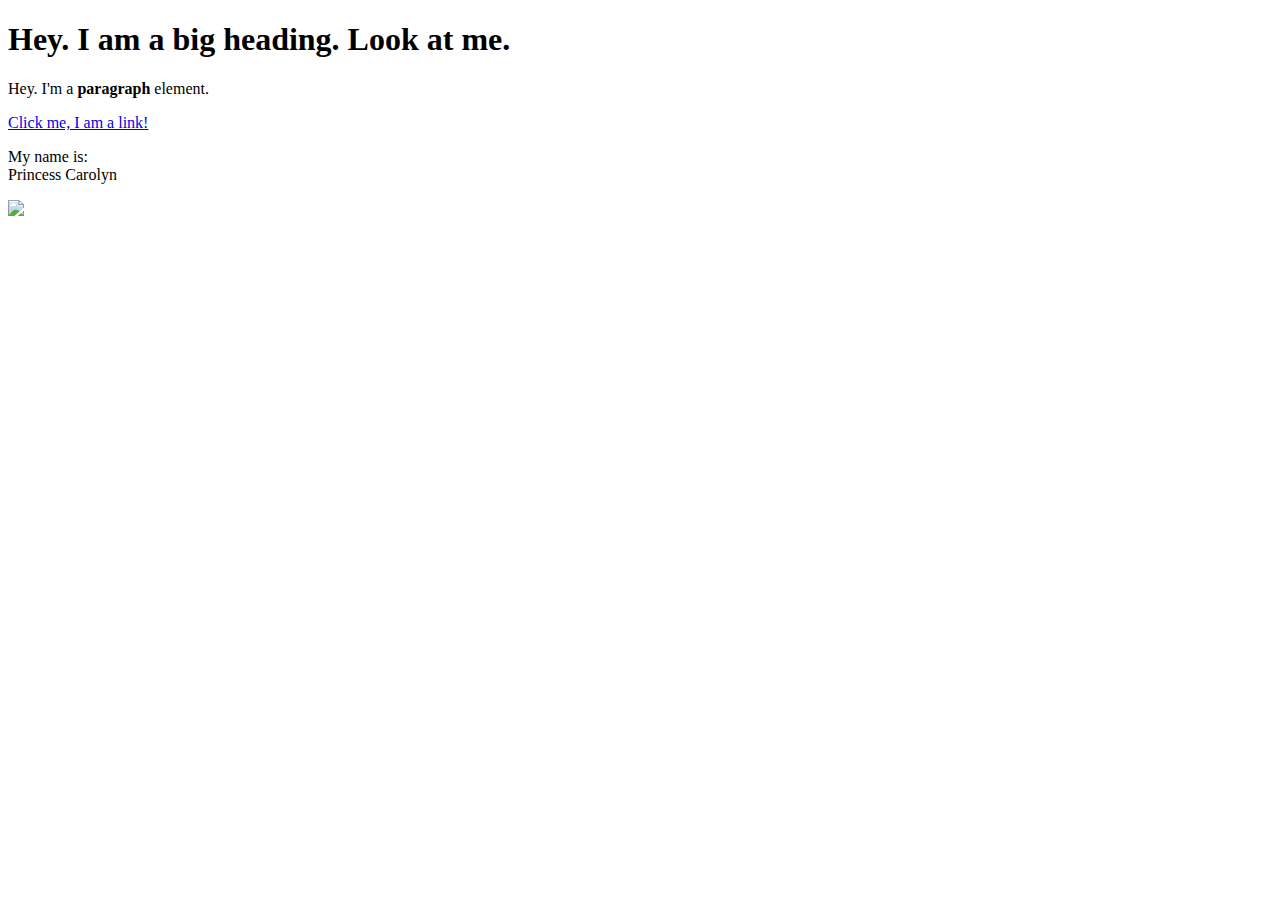
==== test2.html @ c02c0937 "Update test2.html" ====
<!DOCTYPE html>
<!DOCTYPE html>
<html>
<head>
	<title>Test page</title>
</head>
<body>
	<h1>Hey. I am a big heading. Look at me.</h1>
	<p>Hey. I'm a <b>paragraph</b> element.</p>
	<a href="https://google.com" target="_blank" title="Let's go to Google">Click me, I am a link!</a>
	<p>My name is: <br>
	Princess Carolyn</p>
	<img src="D:\lukas\Bilder\img/cat.jpeg">
</body>
</html>
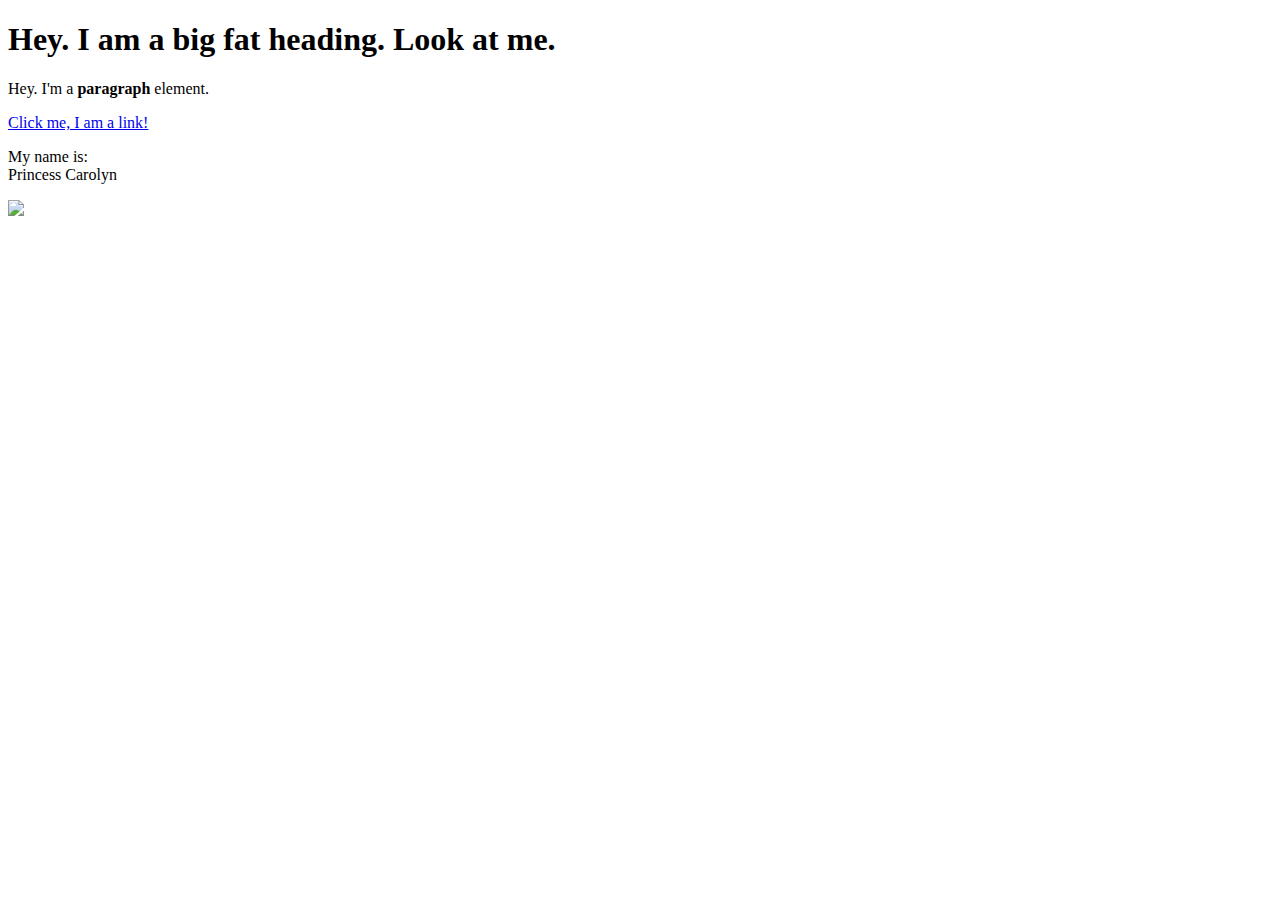
==== commit af7fb22e: "added fat" ====
--- a/test2.html
+++ b/test2.html
@@ -1,11 +1,10 @@
-<!DOCTYPE html>
 <!DOCTYPE html>
 <html>
 <head>
 	<title>Test page</title>
 </head>
 <body>
-	<h1>Hey. I am a big heading. Look at me.</h1>
+	<h1>Hey. I am a big fat heading. Look at me.</h1>
 	<p>Hey. I'm a <b>paragraph</b> element.</p>
 	<a href="https://google.com" target="_blank" title="Let's go to Google">Click me, I am a link!</a>
 	<p>My name is: <br>
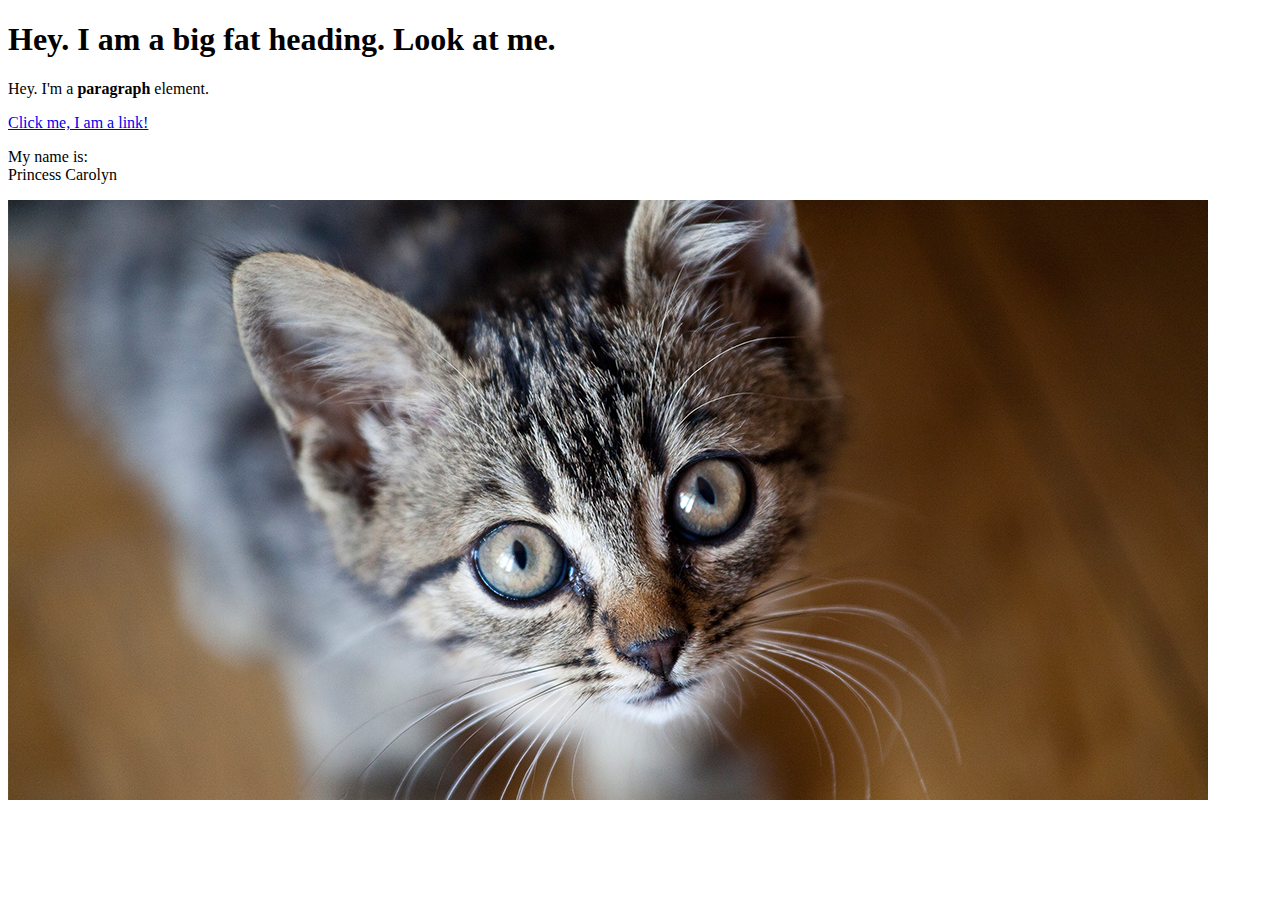
==== commit ed021ce6: "changed img" ====
--- a/test2.html
+++ b/test2.html
@@ -9,6 +9,6 @@
 	<a href="https://google.com" target="_blank" title="Let's go to Google">Click me, I am a link!</a>
 	<p>My name is: <br>
 	Princess Carolyn</p>
-	<img src="D:\lukas\Bilder\img/cat.jpeg">
+	<img src="images/cat.jpeg">
 </body>
 </html>